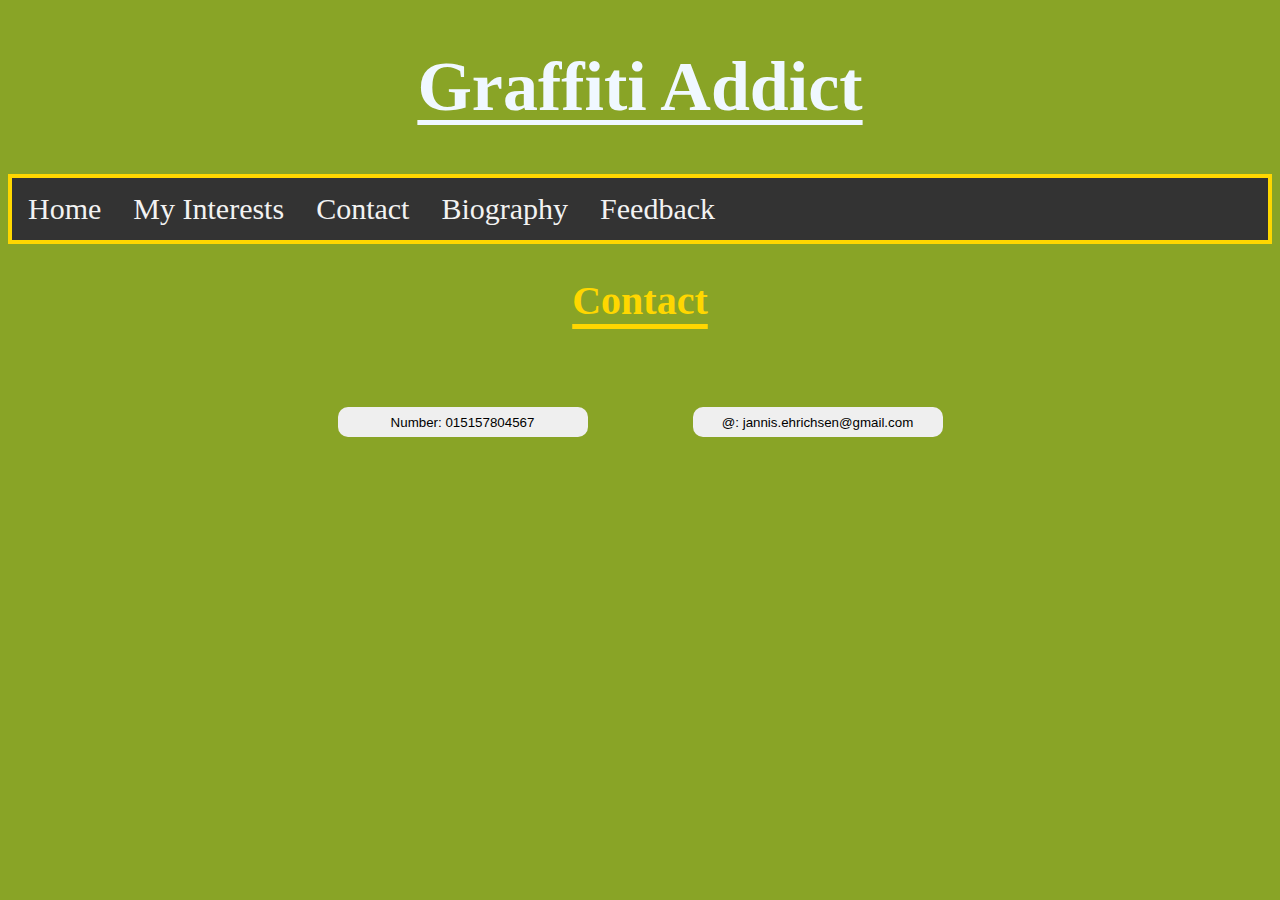
==== contact.html @ 2438bc6b "nav bar works now" ====
<!DOCTYPE html>
<html lang="en">
  <head>
    <meta charset="UTF-8" />
    <meta http-equiv="X-UA-Compatible" content="IE=edge" />
    <meta name="viewport" content="width=device-width, initial-scale=1.0" />
    <title>Document</title>
    <link rel="stylesheet" href="styles.css" />
  </head>
  <body>
    <header>
      <h1>Graffiti Addict</h1>

      <div class="topnav">
        <a href="index.html">Home</a>
        <a href="#news">My Interests</a>
        <a href="contact.html">Contact</a>
        <a href="bio.html">Biography</a>
        <a href="feedback.html">Feedback</a>
      </div>
    </header>

    <section>
      <h2>Contact</h2>
      <button>Number: 015157804567</button>
      <button>@: jannis.ehrichsen@gmail.com</button>
    </section>
  </body>
</html>
---- styles.css ----
* {
  box-sizing: border-box;
}
body {
  font-size: 16px;
  background-color: rgb(137, 164, 38);
}

section {
  color: rgb(249, 249, 249);
  font-size: 20px;
  text-align: center;
}
h1 {
  font-size: 70px;
  color: aliceblue;
  text-decoration: underline;
  text-underline-offset: 10px;
  text-decoration-thickness: 5px;
  text-align: center;
}
h2 {
  font-size: 40px;
  color: gold;
  text-decoration: underline;
  text-underline-offset: 10px;
  text-decoration-thickness: 5px;
  text-align: center;
}
img {
  margin: 10px 10px;
  width: 200px;
  border: 0px;
  border-radius: 15px;
  border: 7px;
}
button {
  width: 250px;
  height: 30px;
  box-shadow: 10px;
  border: 5px;
  border-radius: 10px;
  margin: 50px;
  text-align: center;
}

header {
  text-align: center;
}
.caption {
  color: aliceblue;
}
a {
  color: gold;
  font-size: 30px;
}
p::first-letter {
  font-size: 30px;
  color: white;
}
input[type="text"],
select,
textarea {
  width: 100%; 
  padding: 18px;
  border: 3px solid gold; 
  border-radius: 10px; 
  box-sizing: border-box; 
  margin-top: 6px; 
  margin-bottom: 16px;
  resize: vertical; 
}

input[type="submit"] {
  background-color: #04aa6d;
  color: white;
  padding: 15px 26px;
  border: none;
  border-radius: 10px;
  cursor: pointer;
}


input[type="submit"]:hover {
  background-color: gold;
  color: black;
}

.container {
  border-radius: 85px;
  background-color: 
  padding: 20px;
}

label {
    font-size: 20px;
    color: white;
}
.topnav {
    background-color: #333;
    overflow: hidden;
    border: 4px solid gold;
  }
  
  .topnav a {
    float: left;
    color: #f2f2f2;
    text-align: center;
    padding: 14px 16px;
    text-decoration: none;
    font-size: 30px;
  }
  

  .topnav a:hover {
    background-color: gold;
    color: black;
  }
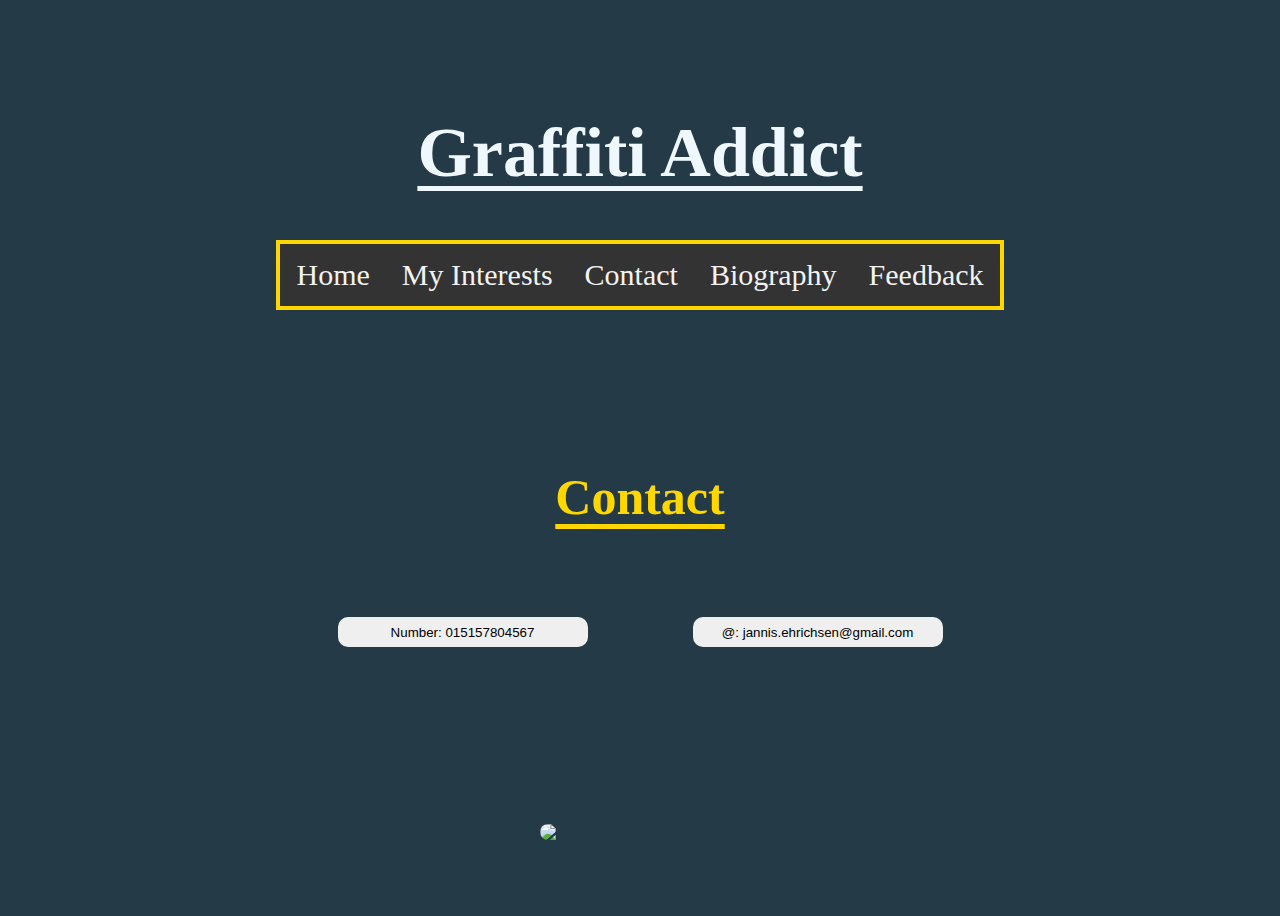
==== commit c774dcb9: "animation added contact.html" ====
--- a/contact.html
+++ b/contact.html
@@ -25,5 +25,7 @@
       <button>Number: 015157804567</button>
       <button>@: jannis.ehrichsen@gmail.com</button>
     </section>
+    <img
+    src="https://thumbs.gfycat.com/QuickImmaterialCougar-size_restricted.gif"
   </body>
 </html>
--- a/styles.css
+++ b/styles.css
@@ -20,7 +20,7 @@
   text-align: center;
 }
 h2 {
-  font-size: 40px;
+  font-size: 50px;
   color: gold;
   text-decoration: underline;
   text-underline-offset: 10px;
@@ -30,7 +30,6 @@
 img {
   margin: 10px 10px;
   width: 200px;
-  border: 0px;
   border-radius: 15px;
   border: 7px;
 }
@@ -55,20 +54,20 @@
   font-size: 30px;
 }
 p::first-letter {
-  font-size: 30px;
+  font-size: 50px;
   color: white;
 }
 input[type="text"],
 select,
 textarea {
-  width: 100%; 
+  width: 100%;
   padding: 18px;
-  border: 3px solid gold; 
-  border-radius: 10px; 
-  box-sizing: border-box; 
-  margin-top: 6px; 
+  border: 3px solid gold;
+  border-radius: 10px;
+  box-sizing: border-box;
+  margin-top: 6px;
   margin-bottom: 16px;
-  resize: vertical; 
+  resize: vertical;
 }
 
 input[type="submit"] {
@@ -80,7 +79,6 @@
   cursor: pointer;
 }
 
-
 input[type="submit"]:hover {
   background-color: gold;
   color: black;
@@ -88,33 +86,118 @@
 
 .container {
   border-radius: 85px;
-  background-color: 
   padding: 20px;
 }
 
 label {
-    font-size: 20px;
-    color: white;
+  font-size: 20px;
+  color: white;
 }
 .topnav {
-    background-color: #333;
-    overflow: hidden;
-    border: 4px solid gold;
-  }
-  
-  .topnav a {
-    float: left;
-    color: #f2f2f2;
-    text-align: center;
-    padding: 14px 16px;
-    text-decoration: none;
-    font-size: 30px;
-  }
-  
-
-  .topnav a:hover {
-    background-color: gold;
-    color: black;
-  }
-  
-  +  background-color: #333;
+  overflow: hidden;
+  border: 4px solid gold;
+}
+
+.topnav a {
+  float: left;
+  color: #f2f2f2;
+  text-align: center;
+  padding: 14px 16px;
+  text-decoration: none;
+  font-size: 30px;
+}
+
+.topnav a:hover {
+  background-color: gold;
+  color: black;
+}
+
+ul {
+  font-size: 50px;
+  text-align: center;
+  text-decoration: none;
+}
+p {
+  color: gold;
+}
+.class1 {
+  width: 700px;
+  margin: 10px 10px;
+}
+body {
+  display: grid;
+  height: 100vh;
+  place-items: center;
+  background: #243b47;
+}
+
+.dashboard {
+  display: flex;
+}
+
+svg {
+  width: 114px;
+  height: 114px;
+  margin: 1em;
+}
+
+.bg {
+  fill: none;
+  stroke-width: 10px;
+  stroke: #1a2c34;
+}
+
+[class^="meter-"] {
+  fill: none;
+  stroke-width: 10px;
+  stroke-linecap: round;
+  transform: rotate(-90deg);
+  transform-origin: 50% 50%;
+}
+
+.meter-1 {
+  stroke-dasharray: 360;
+  stroke-dashoffset: 0;
+  stroke: aqua;
+  animation: progress-1 1s ease-out;
+}
+.meter-2 {
+  stroke: lime;
+  stroke-dasharray: 360;
+  stroke-dashoffset: 0;
+  animation: progress-2 1s ease-out;
+}
+.meter-3 {
+  stroke: magenta;
+  stroke-dasharray: 360;
+  stroke-dashoffset: 0;
+  animation: progress-3 1s ease-out;
+}
+
+@keyframes progress-1 {
+  from {
+    stroke-dashoffset: 360;
+  }
+  to {
+    stroke-dashoffset: 0;
+  }
+}
+
+@keyframes progress-2 {
+  from {
+    stroke-dashoffset: 360;
+  }
+  to {
+    stroke-dashoffset: 0;
+  }
+}
+
+@keyframes progress-3 {
+  from {
+    stroke-dashoffset: 360;
+  }
+  to {
+    stroke-dashoffset: 0;
+  }
+}
